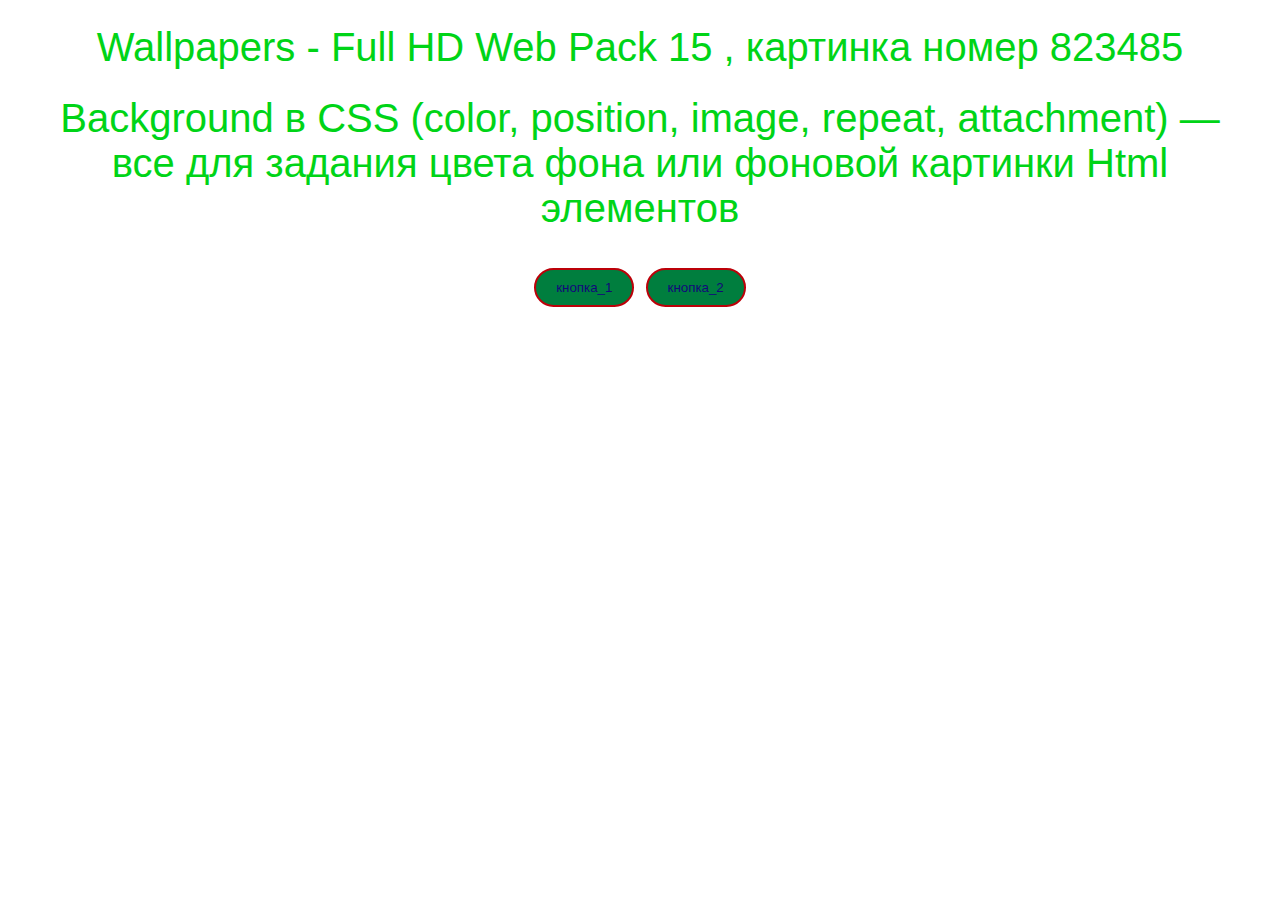
==== front-end-project/first_page/task2.html @ 8311077b "Adding the temporary commits of the 2-d project" ====
<!DOCTYPE html>
<html lang="en">
<head>
	<meta charset="UTF-8">
	<link rel="stylesheet" href="new.css">
	<title>task2</title>
</head>
	<body>
		<p>Wallpapers - Full HD Web Pack 15 , картинка номер 823485 </p>
		<p class="x">Background в CSS (color, position, image, repeat, attachment) — все для задания цвета фона или фоновой картинки Html элементов</p>
		<p>
			<button class="new">кнопка_1</button>
			<button class="new">кнопка_2</button>
		</p>
	</body>
</html>
---- front-end-project/first_page/new.css ----
body { 
	background: url(http://images.forwallpaper.com/files/thumbs/preview/81/816936__desktop-mac-wallpaper-apple-backgrounds_p.jpg) no-repeat center center fixed; 
	-webkit-background-size: cover;
	-moz-background-size: cover;
	-o-background-size: cover;
	background-size: cover;
	}
p {
    margin: 2%;
    color: #00d417;
    text-align: center;
    font-size: 250%;
    font-family: Helvetica;
    }	

.css_background {
    margin: 2%;
    color: #0a061a;
    text-align: center;
    font-size: 125%;
    font-family: verdana;
    }

button {
    background: #007E3E; /* Цвет фона */
    color: #12087a; /* Цвет текста */
    padding: 10px 20px 10px 20px; /* Поля вокруг текста */
    border-radius: 50px; /* Уголки */
    border-bottom-style: double;
    border: 2px solid #bc0109;
   } 

 button:hover {
    background: #b80959; /* Цвет фона под ссылкой */
    color: #fff;
    border: 2px solid #00d654; 
   }
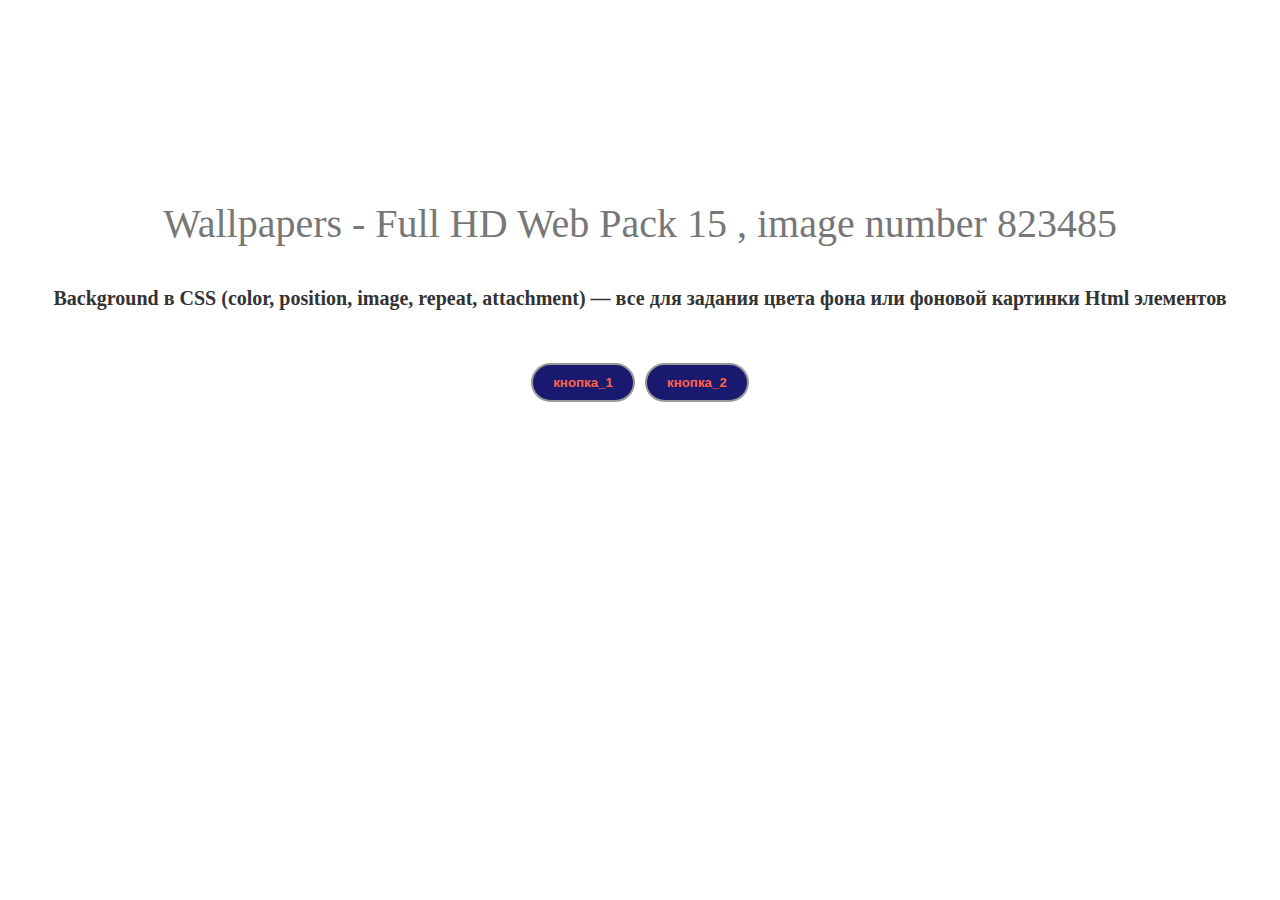
==== commit 2cfded3b: "Modified files" ====
--- a/front-end-project/first_page/task2.html
+++ b/front-end-project/first_page/task2.html
@@ -6,8 +6,11 @@
 	<title>task2</title>
 </head>
 	<body>
-		<p>Wallpapers - Full HD Web Pack 15 , картинка номер 823485 </p>
-		<p class="x">Background в CSS (color, position, image, repeat, attachment) — все для задания цвета фона или фоновой картинки Html элементов</p>
+		<div>
+		<p>Wallpapers - Full HD Web Pack 15 , image number 823485 </p>
+		<p class="css_background">Background в CSS (color, position, image, repeat, attachment) — все для задания цвета фона или фоновой картинки Html элементов</p>
+		</div>
+
 		<p>
 			<button class="new">кнопка_1</button>
 			<button class="new">кнопка_2</button>
--- a/front-end-project/first_page/new.css
+++ b/front-end-project/first_page/new.css
@@ -5,33 +5,48 @@
 	-o-background-size: cover;
 	background-size: cover;
 	}
+
+div {
+     
+     margin: 200px 0 0 0;
+     background: center;
+}
+
+ @font-face {
+    font-family: 'Champignon'; /* Гарнитура шрифта */
+    src: url("http://webfonts.ru/import/champignon.css");/* Путь к файлу со шрифтом */
+}
+
 p {
-    margin: 2%;
-    color: #00d417;
+
+    font-family:  'Champignon';
+    color: #777777 ;
     text-align: center;
     font-size: 250%;
-    font-family: Helvetica;
+    font-family: commercialscript bt;
     }	
 
 .css_background {
     margin: 2%;
-    color: #0a061a;
+    color: #333333;
     text-align: center;
     font-size: 125%;
-    font-family: verdana;
+    font-weight: bold;
+    font-family: scripts ;
     }
 
 button {
-    background: #007E3E; /* Цвет фона */
-    color: #12087a; /* Цвет текста */
+    font-weight: bold;
+    background:  #191970; /* Цвет фона */
+    color: #FF6347; /* Цвет текста */
     padding: 10px 20px 10px 20px; /* Поля вокруг текста */
     border-radius: 50px; /* Уголки */
     border-bottom-style: double;
-    border: 2px solid #bc0109;
+    border: 2px solid #999999;
    } 
 
  button:hover {
-    background: #b80959; /* Цвет фона под ссылкой */
-    color: #fff;
-    border: 2px solid #00d654; 
+    background: #222222; /* Цвет фона под ссылкой */
+    color:  #D3D3D3;
+    border: 2px solid #999999; 
    }